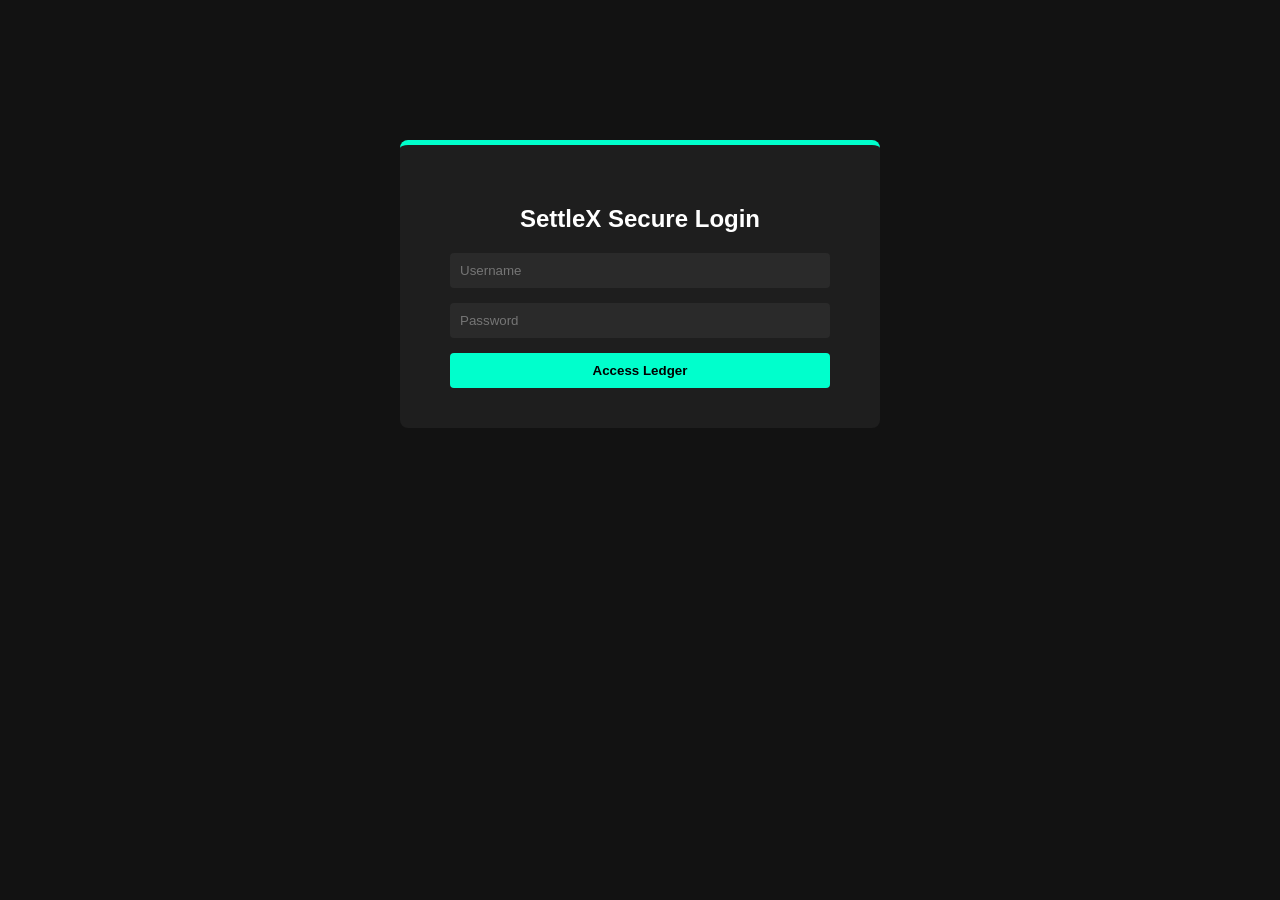
==== dashboard.html @ 0176e29d "Initial SettleX architecture commit" ====
<!DOCTYPE html>
<html lang="en">

<head>
  <meta charset="UTF-8">
  <meta name="viewport" content="width=device-width, initial-scale=1.0">
  <title>SettleX Dashboard</title>
  <link rel="stylesheet" href="/style.css">
</head>

<body>

  <h1>SettleX Live Ledger</h1>

  <div class="form-container">
    <h2>New Transfer</h2>
    <form id="transaction-form">
      <input type="text" id="senderName" placeholder="Merchant Name" required>
      <input type="number" id="transferAmount" placeholder="Amount (USD)" required>
      <button type="submit">Process Payment</button>
    </form>
  </div>

  <h2>Transaction Feed</h2>
  <div id="transaction-feed">Loading secure data....</div>

  <script src="/app.js"></script>
</body>

</html>
---- style.css ----
/* style.css */
body {
  font-family: arial, sans-serif;
  background-color: #121212;
  color: #ffffff;
  padding: 40px;
  max-width: 800px;
  margin: 0 auto;
}

h1,
h2 {
  color: #ffffff;
  text-align: center;
}

/* Login Screen */
.login-container {
  background-color: #1e1e1e;
  padding: 40px;
  border-radius: 8px;
  max-width: 400px;
  margin: 100px auto;
  border-top: 5px solid #0fc;
  text-align: center;
}

input {
  padding: 10px;
  margin-bottom: 15px;
  border-radius: 4px;
  border: none;
  background-color: #2a2a2a;
  color: white;
  width: 90%;
}

button {
  padding: 10px 20px;
  background-color: #0fc;
  color: #000;
  border: none;
  border-radius: 4px;
  font-weight: bold;
  cursor: pointer;
  width: 95%;
}

button:hover {
  background-color: #00ccaa;
}

/* Dashboard Specifics */
.form-container {
  background-color: #1e1e1e;
  padding: 20px;
  border-radius: 8px;
  margin-bottom: 30px;
  border: 1px solid #333;
}

.form-container input {
  width: 40%;
  margin-right: 10px;
}

.form-container button {
  width: auto;
}

.card {
  background-color: #1e1e1e;
  padding: 20px;
  margin-bottom: 15px;
  border-radius: 8px;
  border-left: 5px solid #00ffcc;
  text-align: left;
}

.amount {
  font-size: 24px;
  font-weight: bold;
  color: #0fc;
}

.status-cleared {
  color: #4caf50;
  font-size: 14px;
  font-weight: bold;
}

.status-flagged {
  color: #f44336;
  font-size: 14px;
  font-weight: bold;
}
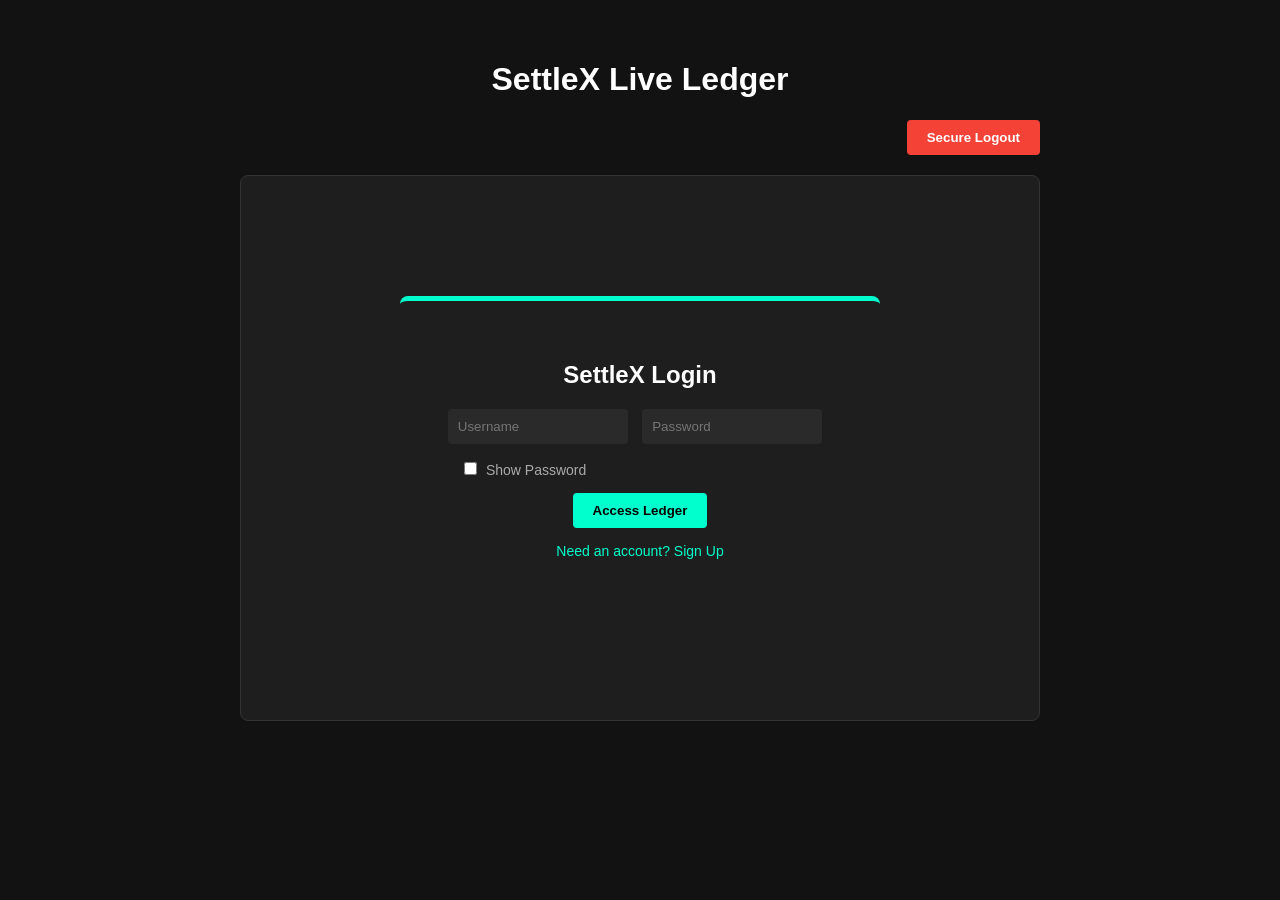
==== commit a2e27169: "Fixed logout placement" ====
--- a/dashboard.html
+++ b/dashboard.html
@@ -5,12 +5,17 @@
   <meta charset="UTF-8">
   <meta name="viewport" content="width=device-width, initial-scale=1.0">
   <title>SettleX Dashboard</title>
-  <link rel="stylesheet" href="/style.css">
+  <link rel="stylesheet" href="style.css">
 </head>
 
 <body>
 
   <h1>SettleX Live Ledger</h1>
+
+  <div style="text-align: right; margin-bottom: 20px;">
+    <button id="logout-btn" style="background-color: #f44336; color: white; width: auto; padding: 8px 15px;">Secure
+      Logout</button>
+  </div>
 
   <div class="form-container">
     <h2>New Transfer</h2>
@@ -24,7 +29,7 @@
   <h2>Transaction Feed</h2>
   <div id="transaction-feed">Loading secure data....</div>
 
-  <script src="/app.js"></script>
+  <script src="app.js"></script>
 </body>
 
 </html>
